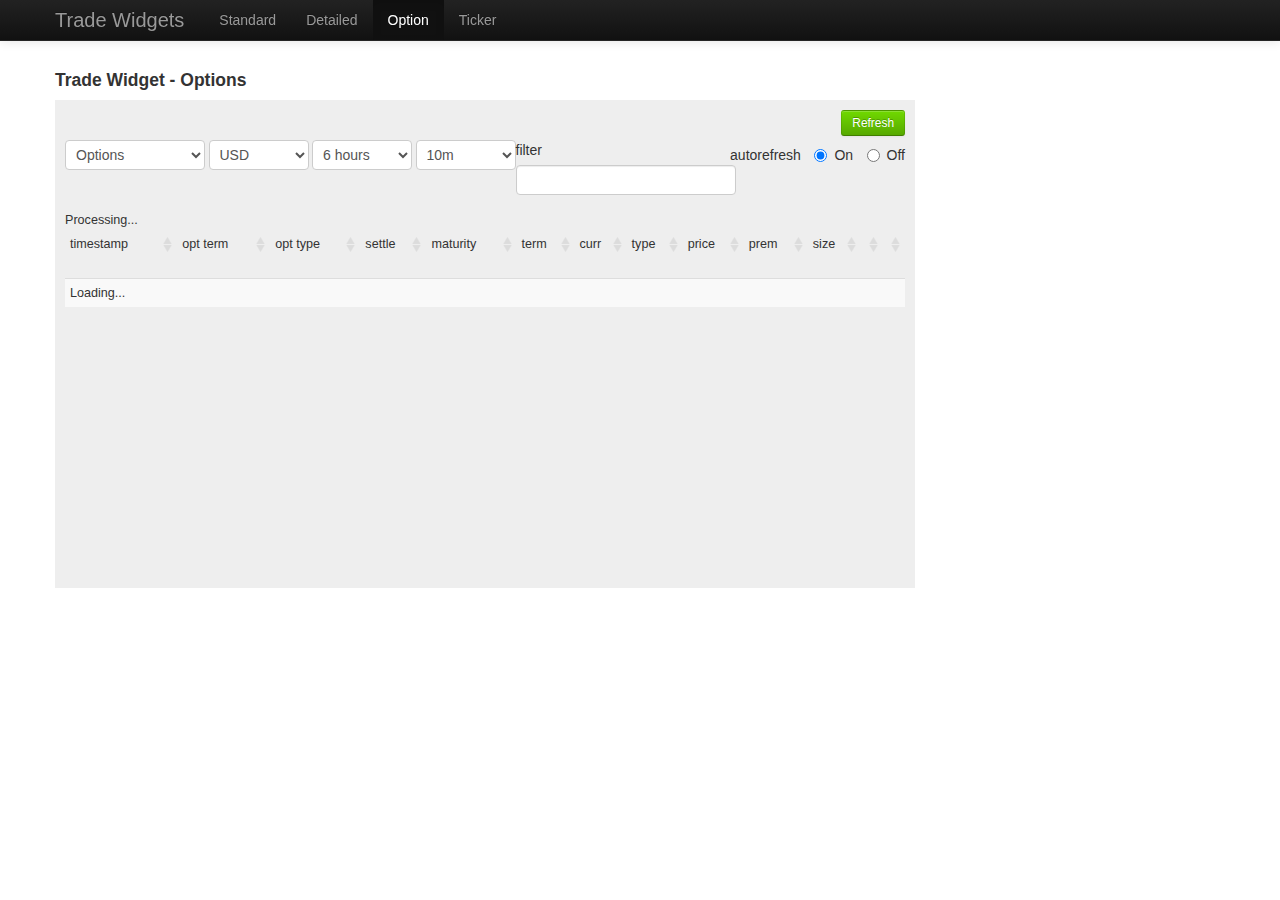
==== public/option.html @ 4eb187ad "Subpages added" ====
<!DOCTYPE html PUBLIC "-//W3C//DTD HTML 4.01//EN" "http://www.w3.org/TR/html4/strict.dtd">
<html lang="en"><head>
	<meta http-equiv="X-UA-Compatible" content="IE=8" />
    <meta charset="utf-8">
    <title>TD | DTCC | Widgets </title>
    <meta name="viewport" content="width=device-width, initial-scale=1.0">
    <meta name="description" content="">
    <meta name="author" content="">

    <!-- Le styles -->
    <link href="../assets/css/bootstrap.css" rel="stylesheet">
	<link href="../assets/css/jQuery.dataTables.css" rel="stylesheet">
    </style>
    <link href="../assets/css/bootstrap-responsive.css" rel="stylesheet">
	<link href="../assets/css/docs.css" rel="stylesheet">
	<link href="../assets/css/style.css" rel="stylesheet">

    <!-- HTML5 shim, for IE6-8 support of HTML5 elements -->
    <!--[if lt IE 9]>
      <script src="../assets/js/html5.js"></script>
    <![endif]-->

  </head>

  <body>
	
  <div class="navbar navbar-inverse navbar-fixed-top">
       <div class="navbar-inner">
              <div class="container">
                  <button type="button" class="btn btn-navbar" data-toggle="collapse" data-target=".nav-collapse">
                      <span class="icon-bar"></span>
                      <span class="icon-bar"></span>
                      <span class="icon-bar"></span>
                  </button>
                  <div class="brand" href='#'>Trade Widgets</div>
                  <div id="mainBar" class="nav-collapse collapse">
                      <ul class="nav">
							<li><a href="index.html">Standard</a></li>
							<li><a href="detailed.html">Detailed</a></li>
							<li class="active"><a href="option.html">Option</a></li>
							<li><a href="ticker.html">Ticker</a></li>
                      </ul>
                  </div><!--/.nav-collapse -->
              </div>
          </div>
      </div>  

<div class="container">    

		<h4>Trade Widget - Options</h4>

	<div id="table_container" class="tw-option">
		<div>
		<p>&nbsp;<a class="pull-right btn btn-small btn-success" onclick="refreshTable()">Refresh</a></p>
		</div>
        <div class="pull-left">
			<select id="selectInstrument" onchange="refreshTable()">
				<option value = "All">Instrument...</option>
				<option  value= "IRSwap" >Vanilla Swaps</option>
				<option value= "CapFloor">Caps and Floors</option>
				<option value= "CrossCurrency">Cross Currency</option>
				<option value= "Option" selected>Options</option>
				<option value= "FRA">FRAs</option>
				<option value= "Exotic">Exotics</option>
			</select>
			<select id="selectCurrency"  onchange="refreshTable()">
				<option value = "All">Currency...</option>
				<option value= "USD" selected>USD</option>
				<option value= "JPY">JPY</option>
				<option value= "EUR">EUR</option>
				<option value= "GBP">GBP</option>
			</select>
			<select id="selectSince" onchange="refreshTable()">
				<option value = 1>1 hour</option>
				<option value= 2>2 hours</option>
				<option value= 3>3 hours</option>
				<option value= 6 selected>6 hours</option>
				<option value= 9>9 hours</option>
				<option value= 12>12 hours</option> 
				<option value= 18>18 hours</option>
				<option value= 24>24 hours</option> 
			</select>
			<select id="selectMinimum" onchange="refreshTable()">
				<option value = 5>5m</option>
				<option value= 10 selected>10m</option>
				<option value= 25>25m</option>
				<option value= 50>50m</option>
				<option value= 100>100m</option>
				<option value= 250>250m</option> 
				<option value= 500>500m</option>
				<option value= 1000>1bn</option> 
			</select>
            </div>
			<div class="pull-right">     
			<label class="inline radio">autorefresh</label>
			<label class=" inline radio"> 
				<input type="radio" name="autorefresh" id="autorefreshOn" value=1 onChange = "setAutorefresh()" checked>On
			</label>
			<label class="inline radio">
				<input type="radio" name = "autorefresh" id="autorefreshOff" onChange = "setAutorefresh()" value=0>Off
			</label>
			</div>

				


		
		<table id ="tw-table" class="table table-condensed table-striped">
			<thead>
				<tr>
					<td>timestamp</td>
					<td>opt term</td>
					<td>opt type</td>
					<td>settle</td>
					<td>maturity</td>
					<td>term</td>
					<td>curr</td>
					<td>type</td>
					<td>price</td>
					<td>prem</td>
					<td>size</td>
					<td>&nbsp;</td>
					<td>&nbsp;</td>
					<td>exec</td>
					<td>eff</td>
					<td>end</td>
			</thead>
			<tbody>  
			</tbody>
		</table>     				   
	</div>
</div>


<!--   Detail Modal -->
<div id="detailModal" class="modal hide fade" tabindex="-1" role="dialog" aria-labelledby="detailModelLabel" aria-hidden="true">
	<div class="modal-header">
		<button type="button" class="close" data-dismiss="modal" aria-hidden=true>x</button>
		<h3 id="detailModelLabel">Trade Details</h3>
	</div>
	<div class="modal-body">
		<p></p>
	</div>
	<div class="modal-footer">
		<button class="btn" data-dismiss="modal" aria-hidden="true">Close</button>
	</div>
</div>         


    <!-- Le javascript
    ================================================== -->
    <!-- Placed at the end of the document so the pages load faster -->
    <script type="text/javascript" src="../assets/js/jquery.min.js"></script>
    <script type="text/javascript" src="../assets/js/bootstrap.min.js"></script>
	<script type="text/javascript" src="../assets/js/jquery.dataTables.min.js"></script>
	<script type="text/javascript" src="../assets/js/fnReloadAjax.js"></script>
	<script src="../assets/js/tradewidgets.js"></script>
	<script src="../assets/js/tw.option.js"></script>


  

</body></html>
---- assets/css/docs.css ----
/* Add additional stylesheets below
-------------------------------------------------- */
/*
  Bootstrap's documentation styles
  Special styles for presenting Bootstrap's documentation and examples
*/



/* Body and structure
-------------------------------------------------- */
/*
body {
  position: relative;
  padding-top: 40px;
}

/* Code in headings h3 code {
  font-size: 14px;
  font-weight: normal;



/* Tweak navbar brand link to be super sleek
-------------------------------------------------- 
body > .navbar {
  font-size: 13px;
}

/* Change the docs' brand 
body > .navbar .brand {
  padding-right: 0;
  padding-left: 0;
  margin-left: 0px;
  float: left;
  font-weight: bold;
  color: #000;
  text-shadow: 0 1px 0 rgba(255,255,255,.1), 0 0 30px rgba(255,255,255,.125);
  -webkit-transition: all .2s linear;
     -moz-transition: all .2s linear;
          transition: all .2s linear;
}
body > .navbar .brand:hover {
  text-decoration: none;
  text-shadow: 0 1px 0 rgba(255,255,255,.1), 0 0 30px rgba(255,255,255,.4);
} */


/* Sections
-------------------------------------------------- */

/* padding for in-page bookmarks and fixed navbar */
section {
  padding-top: 30px;
}
section > .page-header,
section > .lead {
  color: #5a5a5a;
}
section > ul li {
  margin-bottom: 5px;
}

/* Separators (hr) */
.bs-docs-separator {
  margin: 40px 0 39px;
}

/* Faded out hr */
hr.soften {
  height: 1px;
  margin: 70px 0;
  background-image: -webkit-linear-gradient(left, rgba(0,0,0,0), rgba(0,0,0,.1), rgba(0,0,0,0));
  background-image:    -moz-linear-gradient(left, rgba(0,0,0,0), rgba(0,0,0,.1), rgba(0,0,0,0));
  background-image:     -ms-linear-gradient(left, rgba(0,0,0,0), rgba(0,0,0,.1), rgba(0,0,0,0));
  background-image:      -o-linear-gradient(left, rgba(0,0,0,0), rgba(0,0,0,.1), rgba(0,0,0,0));
  border: 0;
}



/* Jumbotrons
-------------------------------------------------- */

/* Base class
------------------------- */
.jumbotron {
  position: relative;
  padding: 40px 0;
  color: #fff;
  text-align: center;
  text-shadow: 0 1px 3px rgba(0,0,0,.4), 0 0 30px rgba(0,0,0,.075);
  background: #020031; /* Old browsers */
  background: -moz-linear-gradient(45deg,  #020031 0%, #6d3353 100%); /* FF3.6+ */
  background: -webkit-gradient(linear, left bottom, right top, color-stop(0%,#020031), color-stop(100%,#6d3353)); /* Chrome,Safari4+ */
  background: -webkit-linear-gradient(45deg,  #020031 0%,#6d3353 100%); /* Chrome10+,Safari5.1+ */
  background: -o-linear-gradient(45deg,  #020031 0%,#6d3353 100%); /* Opera 11.10+ */
  background: -ms-linear-gradient(45deg,  #020031 0%,#6d3353 100%); /* IE10+ */
  background: linear-gradient(45deg,  #020031 0%,#6d3353 100%); /* W3C */
  filter: progid:DXImageTransform.Microsoft.gradient( startColorstr='#020031', endColorstr='#6d3353',GradientType=1 ); /* IE6-9 fallback on horizontal gradient */
  -webkit-box-shadow: inset 0 3px 7px rgba(0,0,0,.2), inset 0 -3px 7px rgba(0,0,0,.2);
     -moz-box-shadow: inset 0 3px 7px rgba(0,0,0,.2), inset 0 -3px 7px rgba(0,0,0,.2);
          box-shadow: inset 0 3px 7px rgba(0,0,0,.2), inset 0 -3px 7px rgba(0,0,0,.2);
}
.jumbotron h1 {
  font-size: 80px;
  font-weight: bold;
  letter-spacing: -1px;
  line-height: 1;
}
.jumbotron p {
  font-size: 24px;
  font-weight: 300;
  line-height: 1.25;
  margin-bottom: 30px;
}

/* Link styles (used on .masthead-links as well) */
.jumbotron a {
  color: #fff;
  color: rgba(255,255,255,.5);
  -webkit-transition: all .2s ease-in-out;
     -moz-transition: all .2s ease-in-out;
          transition: all .2s ease-in-out;
}
.jumbotron a:hover {
  color: #fff;
  text-shadow: 0 0 10px rgba(255,255,255,.25);
}

/* Download button */
.masthead .btn {
  padding: 19px 24px;
  font-size: 24px;
  font-weight: 200;
  color: #fff; /* redeclare to override the `.jumbotron a` */
  border: 0;
  -webkit-border-radius: 6px;
     -moz-border-radius: 6px;
          border-radius: 6px;
  -webkit-box-shadow: inset 0 1px 0 rgba(255,255,255,.1), 0 1px 5px rgba(0,0,0,.25);
     -moz-box-shadow: inset 0 1px 0 rgba(255,255,255,.1), 0 1px 5px rgba(0,0,0,.25);
          box-shadow: inset 0 1px 0 rgba(255,255,255,.1), 0 1px 5px rgba(0,0,0,.25);
  -webkit-transition: none;
     -moz-transition: none;
          transition: none;
}
.masthead .btn:hover {
  -webkit-box-shadow: inset 0 1px 0 rgba(255,255,255,.1), 0 1px 5px rgba(0,0,0,.25);
     -moz-box-shadow: inset 0 1px 0 rgba(255,255,255,.1), 0 1px 5px rgba(0,0,0,.25);
          box-shadow: inset 0 1px 0 rgba(255,255,255,.1), 0 1px 5px rgba(0,0,0,.25);
}
.masthead .btn:active {
  -webkit-box-shadow: inset 0 2px 4px rgba(0,0,0,.1), 0 1px 0 rgba(255,255,255,.1);
     -moz-box-shadow: inset 0 2px 4px rgba(0,0,0,.1), 0 1px 0 rgba(255,255,255,.1);
          box-shadow: inset 0 2px 4px rgba(0,0,0,.1), 0 1px 0 rgba(255,255,255,.1);
}


/* Pattern overlay
------------------------- */
.jumbotron .container {
  position: relative;
  z-index: 2;
}
.jumbotron:after {
  content: '';
  display: block;
  position: absolute;
  top: 0;
  right: 0;
  bottom: 0;
  left: 0;
  background: url(../img/bs-docs-masthead-pattern.png) repeat center center;
  opacity: .4;
}
@media
only screen and (-webkit-min-device-pixel-ratio: 2),
only screen and (   min--moz-device-pixel-ratio: 2),
only screen and (     -o-min-device-pixel-ratio: 2/1) {

  .jumbotron:after {
    background-size: 150px 150px;
  }

}

/* Masthead (docs home)
------------------------- */
.masthead {
  padding: 70px 0 80px;
  margin-bottom: 0;
  color: #fff;
}
.masthead h1 {
  font-size: 120px;
  line-height: 1;
  letter-spacing: -2px;
}
.masthead p {
  font-size: 40px;
  font-weight: 200;
  line-height: 1.25;
}

/* Textual links in masthead */
.masthead-links {
  margin: 0;
  list-style: none;
}
.masthead-links li {
  display: inline;
  padding: 0 10px;
  color: rgba(255,255,255,.25);
}

/* Social proof buttons from GitHub & Twitter */
.bs-docs-social {
  padding: 15px 0;
  text-align: center;
  background-color: #f5f5f5;
  border-top: 1px solid #fff;
  border-bottom: 1px solid #ddd;
}

/* Quick links on Home */
.bs-docs-social-buttons {
  margin-left: 0;
  margin-bottom: 0;
  padding-left: 0;
  list-style: none;
}
.bs-docs-social-buttons li {
  display: inline-block;
  padding: 5px 8px;
  line-height: 1;
  *display: inline;
  *zoom: 1;
}

/* Subhead (other pages)
------------------------- */
.subhead {
  text-align: left;
  border-bottom: 1px solid #ddd;
}
.subhead h1 {
  font-size: 60px;
}
.subhead p {
  margin-bottom: 20px;
}
.subhead .navbar {
  display: none;
}



/* Marketing section of Overview
-------------------------------------------------- */

.marketing {
  text-align: center;
  color: #5a5a5a;
}
.marketing h1 {
  margin: 60px 0 10px;
  font-size: 60px;
  font-weight: 200;
  line-height: 1;
  letter-spacing: -1px;
}
.marketing h2 {
  font-weight: 200;
  margin-bottom: 5px;
}
.marketing p {
  font-size: 16px;
  line-height: 1.5;
}
.marketing .marketing-byline {
  margin-bottom: 40px;
  font-size: 20px;
  font-weight: 300;
  line-height: 1.25;
  color: #999;
}
.marketing-img {
  display: block;
  margin: 0 auto 30px;
  max-height: 145px;
}



/* Footer
-------------------------------------------------- */

.footer {
  text-align: center;
  padding: 30px 0;
  margin-top: 70px;
  border-top: 1px solid #e5e5e5;
  background-color: #f5f5f5;
}
.footer p {
  margin-bottom: 0;
  color: #777;
}
.footer-links {
  margin: 10px 0;
}
.footer-links li {
  display: inline;
  padding: 0 2px;
}
.footer-links li:first-child {
  padding-left: 0;
}



/* Special grid styles
-------------------------------------------------- */

.show-grid {
  margin-top: 10px;
  margin-bottom: 20px;
}
.show-grid [class*="span"] {
  background-color: #eee;
  text-align: center;
  -webkit-border-radius: 3px;
     -moz-border-radius: 3px;
          border-radius: 3px;
  min-height: 40px;
  line-height: 40px;
}
.show-grid [class*="span"]:hover {
  background-color: #ddd;
}
.show-grid .show-grid {
  margin-top: 0;
  margin-bottom: 0;
}
.show-grid .show-grid [class*="span"] {
  margin-top: 5px;
}
.show-grid [class*="span"] [class*="span"] {
  background-color: #ccc;
}
.show-grid [class*="span"] [class*="span"] [class*="span"] {
  background-color: #999;
}



/* Mini layout previews
-------------------------------------------------- */
.mini-layout {
  border: 1px solid #ddd;
  -webkit-border-radius: 6px;
     -moz-border-radius: 6px;
          border-radius: 6px;
  -webkit-box-shadow: 0 1px 2px rgba(0,0,0,.075);
     -moz-box-shadow: 0 1px 2px rgba(0,0,0,.075);
          box-shadow: 0 1px 2px rgba(0,0,0,.075);
}
.mini-layout,
.mini-layout .mini-layout-body,
.mini-layout.fluid .mini-layout-sidebar {
  height: 300px;
}
.mini-layout {
  margin-bottom: 20px;
  padding: 9px;
}
.mini-layout div {
  -webkit-border-radius: 3px;
     -moz-border-radius: 3px;
          border-radius: 3px;
}
.mini-layout .mini-layout-body {
  background-color: #dceaf4;
  margin: 0 auto;
  width: 70%;
}
.mini-layout.fluid .mini-layout-sidebar,
.mini-layout.fluid .mini-layout-header,
.mini-layout.fluid .mini-layout-body {
  float: left;
}
.mini-layout.fluid .mini-layout-sidebar {
  background-color: #bbd8e9;
  width: 20%;
}
.mini-layout.fluid .mini-layout-body {
  width: 77.5%;
  margin-left: 2.5%;
}



/* Download page
-------------------------------------------------- */

.download .page-header {
  margin-top: 36px;
}
.page-header .toggle-all {
  margin-top: 5px;
}

/* Space out h3s when following a section */
.download h3 {
  margin-bottom: 5px;
}
.download-builder input + h3,
.download-builder .checkbox + h3 {
  margin-top: 9px;
}

/* Fields for variables */
.download-builder input[type=text] {
  margin-bottom: 9px;
  font-family: Menlo, Monaco, "Courier New", monospace;
  font-size: 12px;
  color: #d14;
}
.download-builder input[type=text]:focus {
  background-color: #fff;
}

/* Custom, larger checkbox labels */
.download .checkbox {
  padding: 6px 10px 6px 25px;
  font-size: 13px;
  line-height: 18px;
  color: #555;
  background-color: #f9f9f9;
  -webkit-border-radius: 3px;
     -moz-border-radius: 3px;
          border-radius: 3px;
  cursor: pointer;
}
.download .checkbox:hover {
  color: #333;
  background-color: #f5f5f5;
}
.download .checkbox small {
  font-size: 12px;
  color: #777;
}

/* Variables section */
#variables label {
  margin-bottom: 0;
}

/* Giant download button */
.download-btn {
  margin: 36px 0 108px;
}
#download p,
#download h4 {
  max-width: 50%;
  margin: 0 auto;
  color: #999;
  text-align: center;
}
#download h4 {
  margin-bottom: 0;
}
#download p {
  margin-bottom: 18px;
}
.download-btn .btn {
  display: block;
  width: auto;
  padding: 19px 24px;
  margin-bottom: 27px;
  font-size: 30px;
  line-height: 1;
  text-align: center;
  -webkit-border-radius: 6px;
     -moz-border-radius: 6px;
          border-radius: 6px;
}



/* Misc
-------------------------------------------------- */

/* Make tables spaced out a bit more */
h2 + table,
h3 + table,
h4 + table,
h2 + .row {
  margin-top: 5px;
}

/* Example sites showcase */
.example-sites {
  xmargin-left: 20px;
}
.example-sites img {
  max-width: 100%;
  margin: 0 auto;
}

.scrollspy-example {
  height: 200px;
  overflow: auto;
  position: relative;
}


/* Fake the :focus state to demo it */
.focused {
  border-color: rgba(82,168,236,.8);
  -webkit-box-shadow: inset 0 1px 3px rgba(0,0,0,.1), 0 0 8px rgba(82,168,236,.6);
     -moz-box-shadow: inset 0 1px 3px rgba(0,0,0,.1), 0 0 8px rgba(82,168,236,.6);
          box-shadow: inset 0 1px 3px rgba(0,0,0,.1), 0 0 8px rgba(82,168,236,.6);
  outline: 0;
}

/* For input sizes, make them display block */
.docs-input-sizes select,
.docs-input-sizes input[type=text] {
  display: block;
  margin-bottom: 9px;
}

/* Icons
------------------------- */
.the-icons {
  margin-left: 0;
  list-style: none;
}
.the-icons li {
  float: left;
  width: 25%;
  line-height: 25px;
}
.the-icons i:hover {
  background-color: rgba(255,0,0,.25);
}

/* Example page
------------------------- */
.bootstrap-examples h4 {
  margin: 10px 0 5px;
}
.bootstrap-examples p {
  font-size: 13px;
  line-height: 18px;
}
.bootstrap-examples .thumbnail {
  margin-bottom: 9px;
  background-color: #fff;
}



/* Bootstrap code examples
-------------------------------------------------- */

/* Base class */
.bs-docs-example {
  position: relative;
  margin: 15px 0;
  padding: 39px 19px 14px;
  *padding-top: 19px;
  background-color: #fff;
  border: 1px solid #ddd;
  -webkit-border-radius: 4px;
     -moz-border-radius: 4px;
          border-radius: 4px;
}

/* Echo out a label for the example */
.bs-docs-example:after {
  content: "Example";
  position: absolute;
  top: -1px;
  left: -1px;
  padding: 3px 7px;
  font-size: 12px;
  font-weight: bold;
  background-color: #f5f5f5;
  border: 1px solid #ddd;
  color: #9da0a4;
  -webkit-border-radius: 4px 0 4px 0;
     -moz-border-radius: 4px 0 4px 0;
          border-radius: 4px 0 4px 0;
}

/* Remove spacing between an example and it's code */
.bs-docs-example + .prettyprint {
  margin-top: -20px;
  padding-top: 15px;
}

/* Tweak examples
------------------------- */
.bs-docs-example > p:last-child {
  margin-bottom: 0;
}
.bs-docs-example .table,
.bs-docs-example .progress,
.bs-docs-example .well,
.bs-docs-example .alert,
.bs-docs-example .hero-unit,
.bs-docs-example .pagination,
.bs-docs-example .navbar,
.bs-docs-example > .nav,
.bs-docs-example blockquote {
  margin-bottom: 5px;
}
.bs-docs-example .pagination {
  margin-top: 0;
}
.bs-navbar-top-example,
.bs-navbar-bottom-example {
  z-index: 1;
  padding: 0;
  height: 90px;
  overflow: hidden; /* cut the drop shadows off */
}
.bs-navbar-top-example .navbar-fixed-top,
.bs-navbar-bottom-example .navbar-fixed-bottom {
  margin-left: 0;
  margin-right: 0;
}
.bs-navbar-top-example {
  -webkit-border-radius: 0 0 4px 4px;
     -moz-border-radius: 0 0 4px 4px;
          border-radius: 0 0 4px 4px;
}
.bs-navbar-top-example:after {
  top: auto;
  bottom: -1px;
  -webkit-border-radius: 0 4px 0 4px;
     -moz-border-radius: 0 4px 0 4px;
          border-radius: 0 4px 0 4px;
}
.bs-navbar-bottom-example {
  -webkit-border-radius: 4px 4px 0 0;
     -moz-border-radius: 4px 4px 0 0;
          border-radius: 4px 4px 0 0;
}
.bs-navbar-bottom-example .navbar {
  margin-bottom: 0;
}
form.bs-docs-example {
  padding-bottom: 19px;
}

/* Images */
.bs-docs-example-images img {
  margin: 10px;
  display: inline-block;
}

/* Tooltips */
.bs-docs-tooltip-examples {
  text-align: center;
  margin: 0 0 10px;
  list-style: none;
}
.bs-docs-tooltip-examples li {
  display: inline;
  padding: 0 10px;
}

/* Popovers */
.bs-docs-example-popover {
  padding-bottom: 24px;
  background-color: #f9f9f9;
}
.bs-docs-example-popover .popover {
  position: relative;
  display: block;
  float: left;
  width: 260px;
  margin: 20px;
}

/* Dropdowns */
.bs-docs-example-submenus {
  min-height: 180px;
}
.bs-docs-example-submenus > .pull-left + .pull-left {
  margin-left: 20px;
}
.bs-docs-example-submenus .dropup > .dropdown-menu,
.bs-docs-example-submenus .dropdown > .dropdown-menu {
  display: block;
  position: static;
  margin-bottom: 5px;
  *width: 180px;
}



/* Responsive docs
-------------------------------------------------- */

/* Utility classes table
------------------------- */
.responsive-utilities th small {
  display: block;
  font-weight: normal;
  color: #999;
}
.responsive-utilities tbody th {
  font-weight: normal;
}
.responsive-utilities td {
  text-align: center;
}
.responsive-utilities td.is-visible {
  color: #468847;
  background-color: #dff0d8 !important;
}
.responsive-utilities td.is-hidden {
  color: #ccc;
  background-color: #f9f9f9 !important;
}

/* Responsive tests
------------------------- */
.responsive-utilities-test {
  margin-top: 5px;
  margin-left: 0;
  list-style: none;
  overflow: hidden; /* clear floats */
}
.responsive-utilities-test li {
  position: relative;
  float: left;
  width: 25%;
  height: 43px;
  font-size: 14px;
  font-weight: bold;
  line-height: 43px;
  color: #999;
  text-align: center;
  border: 1px solid #ddd;
  -webkit-border-radius: 4px;
     -moz-border-radius: 4px;
          border-radius: 4px;
}
.responsive-utilities-test li + li {
  margin-left: 10px;
}
.responsive-utilities-test span {
  position: absolute;
  top:    -1px;
  left:   -1px;
  right:  -1px;
  bottom: -1px;
  -webkit-border-radius: 4px;
     -moz-border-radius: 4px;
          border-radius: 4px;
}
.responsive-utilities-test span {
  color: #468847;
  background-color: #dff0d8;
  border: 1px solid #d6e9c6;
}



/* Sidenav for Docs
-------------------------------------------------- */

.bs-docs-sidenav {
  width: 228px;
  margin: 30px 0 0;
  padding: 0;
  background-color: #fff;
  -webkit-border-radius: 6px;
     -moz-border-radius: 6px;
          border-radius: 6px;
  -webkit-box-shadow: 0 1px 4px rgba(0,0,0,.065);
     -moz-box-shadow: 0 1px 4px rgba(0,0,0,.065);
          box-shadow: 0 1px 4px rgba(0,0,0,.065);
}
.bs-docs-sidenav > li > a {
  display: block;
  width: 190px \9;
  margin: 0 0 -1px;
  padding: 8px 14px;
  border: 1px solid #e5e5e5;
}
.bs-docs-sidenav > li:first-child > a {
  -webkit-border-radius: 6px 6px 0 0;
     -moz-border-radius: 6px 6px 0 0;
          border-radius: 6px 6px 0 0;
}
.bs-docs-sidenav > li:last-child > a {
  -webkit-border-radius: 0 0 6px 6px;
     -moz-border-radius: 0 0 6px 6px;
          border-radius: 0 0 6px 6px;
}
.bs-docs-sidenav > .active > a {
  position: relative;
  z-index: 2;
  padding: 9px 15px;
  border: 0;
  text-shadow: 0 1px 0 rgba(0,0,0,.15);
  -webkit-box-shadow: inset 1px 0 0 rgba(0,0,0,.1), inset -1px 0 0 rgba(0,0,0,.1);
     -moz-box-shadow: inset 1px 0 0 rgba(0,0,0,.1), inset -1px 0 0 rgba(0,0,0,.1);
          box-shadow: inset 1px 0 0 rgba(0,0,0,.1), inset -1px 0 0 rgba(0,0,0,.1);
}
/* Chevrons */
.bs-docs-sidenav .icon-chevron-right {
  float: right;
  margin-top: 2px;
  margin-right: -6px;
  opacity: .25;
}
.bs-docs-sidenav > li > a:hover {
  background-color: #f5f5f5;
}
.bs-docs-sidenav a:hover .icon-chevron-right {
  opacity: .5;
}
.bs-docs-sidenav .active .icon-chevron-right,
.bs-docs-sidenav .active a:hover .icon-chevron-right {
  background-image: url(../img/glyphicons-halflings-white.png);
  opacity: 1;
}
.bs-docs-sidenav.affix {
  top: 40px;
}
.bs-docs-sidenav.affix-bottom {
  position: absolute;
  top: auto;
  bottom: 270px;
}




/* Responsive
-------------------------------------------------- */

/* Desktop large
------------------------- */
@media (min-width: 1200px) {
  .bs-docs-container {
    max-width: 970px;
  }
  .bs-docs-sidenav {
    width: 258px;
  }
  .bs-docs-sidenav > li > a {
    width: 230px \9; /* Override the previous IE8-9 hack */
  }
}

/* Desktop
------------------------- */
@media (max-width: 980px) {
  /* Unfloat brand */
  body > .navbar-fixed-top .brand {
    float: left;
    margin-left: 0;
    padding-left: 10px;
    padding-right: 10px;
  }

  /* Inline-block quick links for more spacing */
  .quick-links li {
    display: inline-block;
    margin: 5px;
  }

  /* When affixed, space properly */
  .bs-docs-sidenav {
    top: 0;
    width: 218px;
    margin-top: 30px;
    margin-right: 0;
  }
}

/* Tablet to desktop
------------------------- */
@media (min-width: 768px) and (max-width: 979px) {
  /* Remove any padding from the body */
  body {
    padding-top: 0;
  }
  /* Widen masthead and social buttons to fill body padding */
  .jumbotron {
    margin-top: -20px; /* Offset bottom margin on .navbar */
  }
  /* Adjust sidenav width */
  .bs-docs-sidenav {
    width: 166px;
    margin-top: 20px;
  }
  .bs-docs-sidenav.affix {
    top: 0;
  }
}

/* Tablet
------------------------- */
@media (max-width: 767px) {
  /* Remove any padding from the body */
  body {
    padding-top: 0;
  }

  /* Widen masthead and social buttons to fill body padding */
  .jumbotron {
    padding: 40px 20px;
    margin-top:   -20px; /* Offset bottom margin on .navbar */
    margin-right: -20px;
    margin-left:  -20px;
  }
  .masthead h1 {
    font-size: 90px;
  }
  .masthead p,
  .masthead .btn {
    font-size: 24px;
  }
  .marketing .span4 {
    margin-bottom: 40px;
  }
  .bs-docs-social {
    margin: 0 -20px;
  }

  /* Space out the show-grid examples */
  .show-grid [class*="span"] {
    margin-bottom: 5px;
  }

  /* Sidenav */
  .bs-docs-sidenav {
    width: auto;
    margin-bottom: 20px;
  }
  .bs-docs-sidenav.affix {
    position: static;
    width: auto;
    top: 0;
  }

  /* Unfloat the back to top link in footer */
  .footer {
    margin-left: -20px;
    margin-right: -20px;
    padding-left: 20px;
    padding-right: 20px;
  }
  .footer p {
    margin-bottom: 9px;
  }
}

/* Landscape phones
------------------------- */
@media (max-width: 480px) {
  /* Remove padding above jumbotron */
  body {
    padding-top: 0;
  }

  /* Change up some type stuff */
  h2 small {
    display: block;
  }

  /* Downsize the jumbotrons */
  .jumbotron h1 {
    font-size: 45px;
  }
  .jumbotron p,
  .jumbotron .btn {
    font-size: 18px;
  }
  .jumbotron .btn {
    display: block;
    margin: 0 auto;
  }

  /* center align subhead text like the masthead */
  .subhead h1,
  .subhead p {
    text-align: center;
  }

  /* Marketing on home */
  .marketing h1 {
    font-size: 30px;
  }
  .marketing-byline {
    font-size: 18px;
  }

  /* center example sites */
  .example-sites {
    margin-left: 0;
  }
  .example-sites > li {
    float: none;
    display: block;
    max-width: 280px;
    margin: 0 auto 18px;
    text-align: center;
  }
  .example-sites .thumbnail > img {
    max-width: 270px;
  }

  /* Do our best to make tables work in narrow viewports */
  table code {
    white-space: normal;
    word-wrap: break-word;
    word-break: break-all;
  }

  /* Examples: dropdowns */
  .bs-docs-example-submenus > .pull-left {
    float: none;
    clear: both;
  }
  .bs-docs-example-submenus > .pull-left,
  .bs-docs-example-submenus > .pull-left + .pull-left {
    margin-left: 0;
  }
  .bs-docs-example-submenus p {
    margin-bottom: 0;
  }
  .bs-docs-example-submenus .dropup > .dropdown-menu,
  .bs-docs-example-submenus .dropdown > .dropdown-menu {
    margin-bottom: 10px;
    float: none;
    max-width: 180px;
  }

  /* Examples: modal */
  .modal-example .modal {
    position: relative;
    top: auto;
    right: auto;
    bottom: auto;
    left: auto;
  }

  /* Tighten up footer */
  .footer {
    padding-top: 20px;
    padding-bottom: 20px;
  }
}
---- assets/css/style.css ----
body {
    padding-top: 60px;
    padding-bottom: 20px;
}

.btn-success {
  background-color: #57a900;
  background-image: -moz-linear-gradient(top, #70d900, #57a900);
  background-image: -ms-linear-gradient(top, #70d900, #57a900);
  background-image: -webkit-gradient(linear, 0 0, 0 100%, from(#70d900), to(#57a900));
  background-image: -webkit-linear-gradient(top, #70d900, #57a900);
  background-image: -o-linear-gradient(top, #70d900, #57a900);
  background-image: linear-gradient(top, #70d900, #57a900);
  filter: progid:DXImageTransform.Microsoft.gradient(startColorstr='#70d900', endColorstr='#57a900', GradientType=0);
}

.btn-success:hover,
.btn-success:active,
.btn-success.active,
.btn-success.disabled,
.btn-success[disabled] {
  background-color: #57a900;
}

.btn-success:active, .btn-success.active {
  background-color: #57a900;
}

div.container a.brand {
    margin-left: 0;
    padding: 8px 20px 12px 20px;
}

.navbar-inner {
background-color : #453453;
}

#table_container {
font-size : 90%;
padding : 10px;
background-color : #eee;
}

#table_container.tw-standard {
width: 720px;
}

#table_container.tw-option {
width: 840px;
}

#table_container.tw-option {
width: 840px;
}

#table_container.tw-ticker {
width:760px;
}
#selectInstrument {
width: 140px;
}

#selectCurrency, #selectSince, #selectMinimum{
width : 100px;
}



/* dataTable */

table.table thead .sorting,
	table.table thead .sorting_asc,
	table.table thead .sorting_desc,
	table.table thead .sorting_asc_disabled,
	table.table thead .sorting_desc_disabled {
	    cursor: pointer;
	    *cursor: hand;
	}

table.table thead .sorting { background: url('../images/sort_both.png') no-repeat center right; }
table.table thead .sorting_asc { background: url('../images/sort_asc.png') no-repeat center right; }
table.table thead .sorting_desc { background: url('../images/sort_desc.png') no-repeat center right; }

table.table thead .sorting_asc_disabled { background: url('../images/sort_asc_disabled.png') no-repeat center right; }
table.table thead .sorting_desc_disabled { background: url('../images/sort_desc_disabled.png') no-repeat center right; }
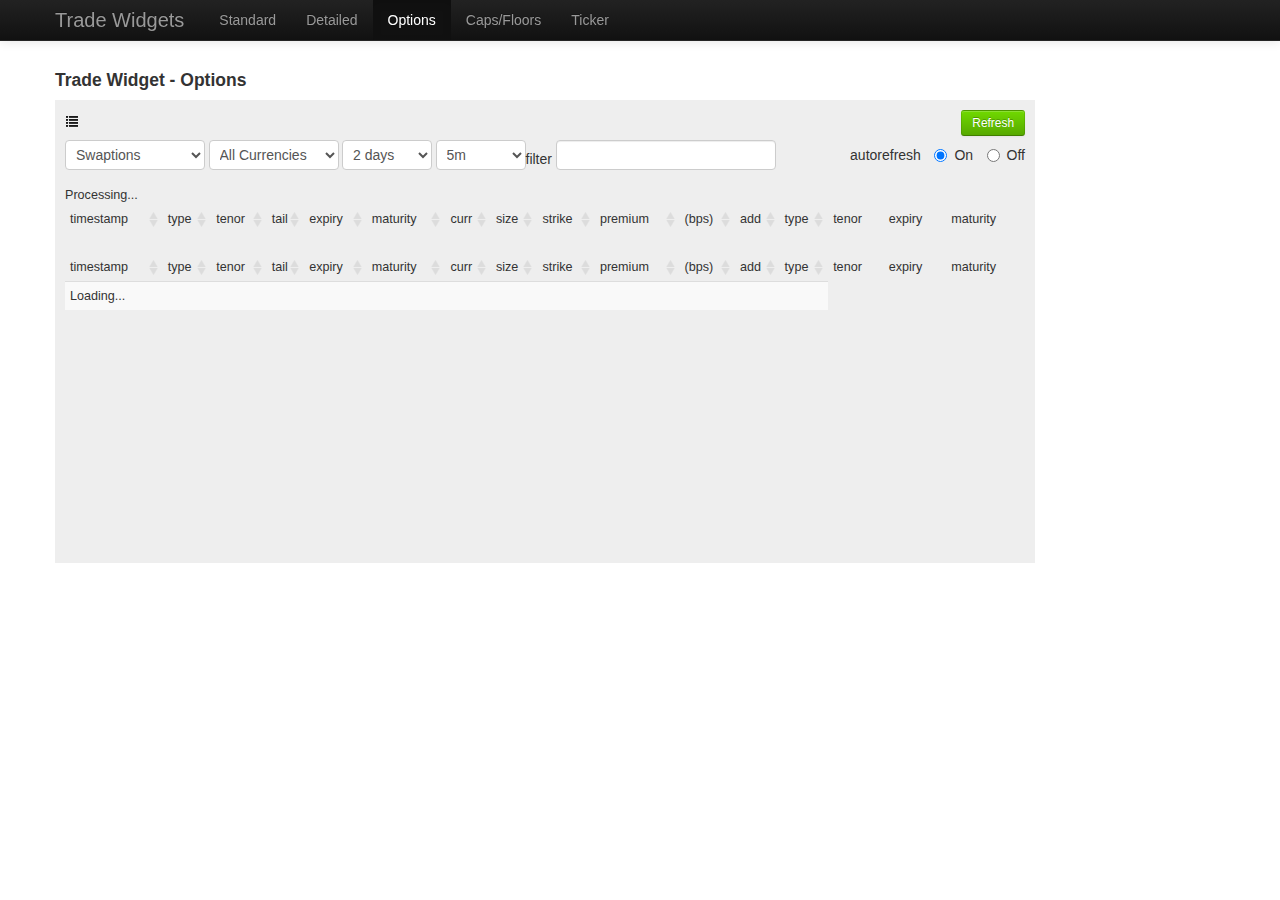
==== commit c2f5523f: "Tidy up" ====
--- a/public/option.html
+++ b/public/option.html
@@ -2,7 +2,7 @@
 <html lang="en"><head>
 	<meta http-equiv="X-UA-Compatible" content="IE=8" />
     <meta charset="utf-8">
-    <title>TD | DTCC | Widgets </title>
+    <title>TD | SDR | Widgets </title>
     <meta name="viewport" content="width=device-width, initial-scale=1.0">
     <meta name="description" content="">
     <meta name="author" content="">
@@ -10,7 +10,7 @@
     <!-- Le styles -->
     <link href="../assets/css/bootstrap.css" rel="stylesheet">
 	<link href="../assets/css/jQuery.dataTables.css" rel="stylesheet">
-    </style>
+	<link href="../assets/css/dataTables.scroller.css" rel="stylesheet">
     <link href="../assets/css/bootstrap-responsive.css" rel="stylesheet">
 	<link href="../assets/css/docs.css" rel="stylesheet">
 	<link href="../assets/css/style.css" rel="stylesheet">
@@ -37,7 +37,8 @@
                       <ul class="nav">
 							<li><a href="index.html">Standard</a></li>
 							<li><a href="detailed.html">Detailed</a></li>
-							<li class="active"><a href="option.html">Option</a></li>
+							<li class="active"><a href="option.html">Options</a></li>
+                            <li><a href="capfloor.html">Caps/Floors</a></li>
 							<li><a href="ticker.html">Ticker</a></li>
                       </ul>
                   </div><!--/.nav-collapse -->
@@ -51,44 +52,53 @@
 
 	<div id="table_container" class="tw-option">
 		<div>
-		<p>&nbsp;<a class="pull-right btn btn-small btn-success" onclick="refreshTable()">Refresh</a></p>
+		<p>
+			<a  onclick="tableDetails()"><i class="icon-list"></i></a>
+			<a class="pull-right btn btn-small btn-success" onclick="refreshTable()">Refresh</a>
+		</p>
 		</div>
         <div class="pull-left">
 			<select id="selectInstrument" onchange="refreshTable()">
-				<option value = "All">Instrument...</option>
-				<option  value= "IRSwap" >Vanilla Swaps</option>
-				<option value= "CapFloor">Caps and Floors</option>
-				<option value= "CrossCurrency">Cross Currency</option>
-				<option value= "Option" selected>Options</option>
-				<option value= "FRA">FRAs</option>
+				<option value= "Option" selected>Swaptions</option>
 				<option value= "Exotic">Exotics</option>
 			</select>
 			<select id="selectCurrency"  onchange="refreshTable()">
-				<option value = "All">Currency...</option>
-				<option value= "USD" selected>USD</option>
+				<option value = "All" selected>All Currencies</option>
+				<option value= "USD">USD</option>
 				<option value= "JPY">JPY</option>
 				<option value= "EUR">EUR</option>
 				<option value= "GBP">GBP</option>
+				<option value= "AUD">AUD</option>
+				<option value= "CAD">CAD</option>
+				<option value= "SEK">SEK</option>
+				<option value= "DKK">DKK</option>
+				<option value= "NOK">NOK</option>
 			</select>
 			<select id="selectSince" onchange="refreshTable()">
 				<option value = 1>1 hour</option>
 				<option value= 2>2 hours</option>
 				<option value= 3>3 hours</option>
-				<option value= 6 selected>6 hours</option>
+				<option value= 6>6 hours</option>
 				<option value= 9>9 hours</option>
 				<option value= 12>12 hours</option> 
 				<option value= 18>18 hours</option>
-				<option value= 24>24 hours</option> 
+				<option value= 24>24 hours</option>
+				<option value= 48 selected>2 days</option>
+				<option value= 72>3 days</option>
+				<option value= 96>4 days</option>
+				<option value= 120>5 days</option> 
 			</select>
 			<select id="selectMinimum" onchange="refreshTable()">
-				<option value = 5>5m</option>
-				<option value= 10 selected>10m</option>
+				<option value = 1>1m</option>
+				<option value = 5 selected>5m</option>
+				<option value= 10>10m</option>
 				<option value= 25>25m</option>
 				<option value= 50>50m</option>
 				<option value= 100>100m</option>
 				<option value= 250>250m</option> 
 				<option value= 500>500m</option>
-				<option value= 1000>1bn</option> 
+				<option value= 1000>1bn</option>
+				<option value= 5000>5bn</option> 
 			</select>
             </div>
 			<div class="pull-right">     
@@ -104,26 +114,29 @@
 				
 
 
-		
 		<table id ="tw-table" class="table table-condensed table-striped">
 			<thead>
 				<tr>
 					<td>timestamp</td>
-					<td>opt term</td>
-					<td>opt type</td>
-					<td>settle</td>
+					<td>type</td>
+					<td>tenor</td>
+					<td>tail</td>
+					<td>expiry</td>
 					<td>maturity</td>
-					<td>term</td>
 					<td>curr</td>
+					<td>size</td>
+					<td>strike</td>
+					<td>premium</td>
+					<td>(bps)</td>
+					<td>add</td>
 					<td>type</td>
-					<td>price</td>
-					<td>prem</td>
-					<td>size</td>
 					<td>&nbsp;</td>
 					<td>&nbsp;</td>
 					<td>exec</td>
-					<td>eff</td>
-					<td>end</td>
+					<td>tenor</td>
+					<td>expiry</td>
+					<td>maturity</td>
+				</tr>
 			</thead>
 			<tbody>  
 			</tbody>
@@ -144,6 +157,25 @@
 	<div class="modal-footer">
 		<button class="btn" data-dismiss="modal" aria-hidden="true">Close</button>
 	</div>
+</div>
+
+<!--   print Modal - nicely formatted for use in publications -->
+<div id="printModal" class="modal hide fade" tabindex="-1" role="dialog" aria-labelledby="detailModelLabel" aria-hidden="true">
+	<div class="modal-header">
+		<button type="button" class="close" data-dismiss="modal" aria-hidden=true>x</button>
+		<h3 id="detailModelLabel">Table Data</h3>
+	</div>
+	<div class="modal-body">
+		<p></p>
+		<table id = "printTable" class="table">
+			<tbody>
+				<tr><td>The first row<td></tr>
+			</tbody>
+		</table>
+	</div>
+	<div class="modal-footer">
+		<button class="btn" data-dismiss="modal" aria-hidden="true">Close</button>
+	</div>
 </div>         
 
 
@@ -154,6 +186,7 @@
     <script type="text/javascript" src="../assets/js/bootstrap.min.js"></script>
 	<script type="text/javascript" src="../assets/js/jquery.dataTables.min.js"></script>
 	<script type="text/javascript" src="../assets/js/fnReloadAjax.js"></script>
+	<script type="text/javascript" src="../assets/js/dataTables.scroller.js"></script>
 	<script src="../assets/js/tradewidgets.js"></script>
 	<script src="../assets/js/tw.option.js"></script>
 
--- a/assets/css/dataTables.scroller.css
+++ b/assets/css/dataTables.scroller.css
@@ -0,0 +1,43 @@
+
+/*
+ * Namespace: DTS (DataTables Scroller)
+ */
+
+div.DTS tbody th,
+div.DTS tbody td {
+	white-space: nowrap;
+}
+
+div.DTS tbody tr.even {
+	background-color: white;
+}
+
+div.DTS div.DTS_Loading {
+	position: absolute;
+	top: 50%;
+	left: 50%;
+	width: 200px;
+	height: 20px;
+	margin-top: -20px;
+	margin-left: -100px;
+	z-index: 1;
+
+	border: 1px solid #999;
+	padding: 20px 0;
+	text-align: center;
+	background-color: white;
+	background-color: rgba(255, 255, 255, 0.5);
+}
+
+div.DTS div.dataTables_scrollHead {
+	background-color: white;
+}
+
+div.DTS div.dataTables_scrollBody {
+	z-index: 2;
+}
+
+div.DTS div.dataTables_scroll {
+	background: url('../images/loading-background.png') repeat 0 0;
+}
+
--- a/assets/css/style.css
+++ b/assets/css/style.css
@@ -45,26 +45,36 @@
 width: 720px;
 }
 
-#table_container.tw-option {
-width: 840px;
+#table_container.tw-detailed {
+width: 960px;
 }
 
 #table_container.tw-option {
-width: 840px;
+width: 960px;
 }
 
 #table_container.tw-ticker {
 width:760px;
 }
-#selectInstrument {
+#selectInstrument, #selectSubtype {
 width: 140px;
 }
 
-#selectCurrency, #selectSince, #selectMinimum{
-width : 100px;
+#selectCurrency{
+width : 130px;
+}
+
+#selectSince, #selectMinimum {
+width: 90px;
+}
+
+#detailModal, #printModal {
+width : 720px;
 }
 
 
+a.trade-info {
+}
 
 /* dataTable */
 
